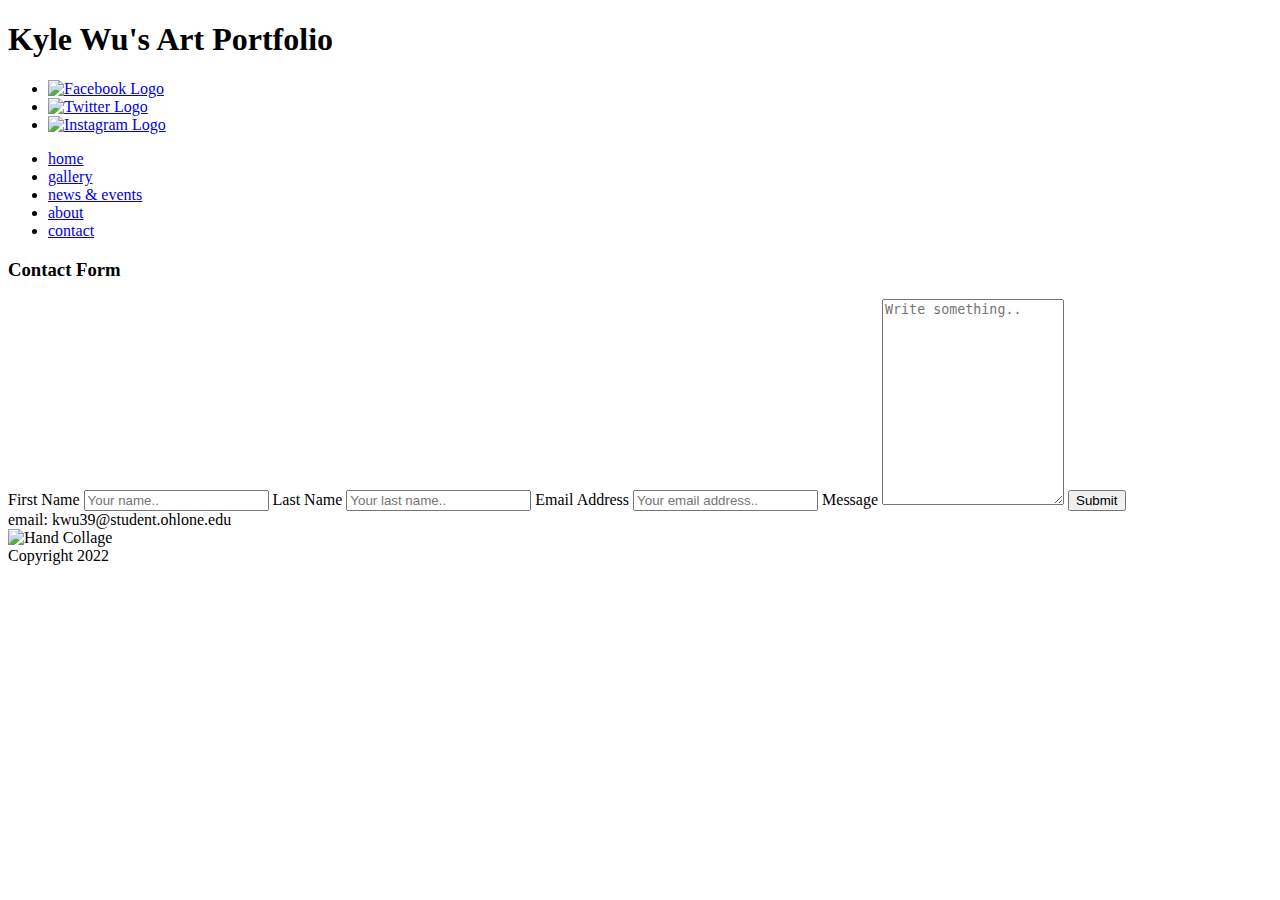
==== contact.html @ e68b6311 "Add files via upload" ====
<!DOCTYPE html>
<html lang="en">

<head>
    <title>Kyle Wu's Art Portfolio</title>
    <link rel="shortcut icon" href="images/favicon.ico" type="image/x-icon">
    <link rel="stylesheet" href="CSS/styles.css">
    <link rel="stylesheet" href="CSS/styles-contact.css">
</head>

<body>
    <div class="container">
        <header>
            <div class="logo-title">
                <h1>Kyle Wu's Art Portfolio</h1>
            </div>
            <div class="social-links">
              <ul class="list-inline">
                  <li><a href="https://www.facebook.com"><img src="images/facebook.png" alt="Facebook Logo"></a></li>
                  <li><a href="https://www.twitter.com"><img src="images/twitter.png" alt="Twitter Logo"></a></li>
                  <li><a href="https://www.instagram.com"><img src="images/instagram.png" alt="Instagram Logo"></a></li>
              </ul>
            </div>
        </header>
        <nav>
            <div class="page-links">
              <ul>
                <li><a id="home" href="index.html">home</a></li>
                <li><a id="gallery" href="gallery.html">gallery</a></li>
                <li><a id="news-events" href="news-events.html">news & events</a></li>
                <li><a id="about" href="about.html">about</a></li>
                <li class="active"><a id="contact" href="contact.html">contact</a></li>

              </ul>
            </div>
        </nav>
        <main>
          <h3>Contact Form</h3>

          <section><div class="form">
            <form action="/action_page.php">
              <label for="fname">First Name</label>
              <input type="text" id="fname" name="firstname" placeholder="Your name..">
          
              <label for="lname">Last Name</label>
              <input type="text" id="lname" name="lastname" placeholder="Your last name..">
          
              <label for="email">Email Address</label>
              <input type="text" id="email" name="email-address" placeholder="Your email address..">
          
              <label for="message">Message</label>
              <textarea id="message" name="message" placeholder="Write something.." style="height:200px"></textarea>
          
              <input type="submit" value="Submit">
            </form>
          </div>
          </section>
        </main>
          <aside>
            <div id="my-email-address">email: kwu39@student.ohlone.edu</div>
          
            <img src="images/hands.jpg" alt="Hand Collage">
          </aside>
        <footer>
            Copyright 2022
        </footer>
    </div>
  </body>
</html>
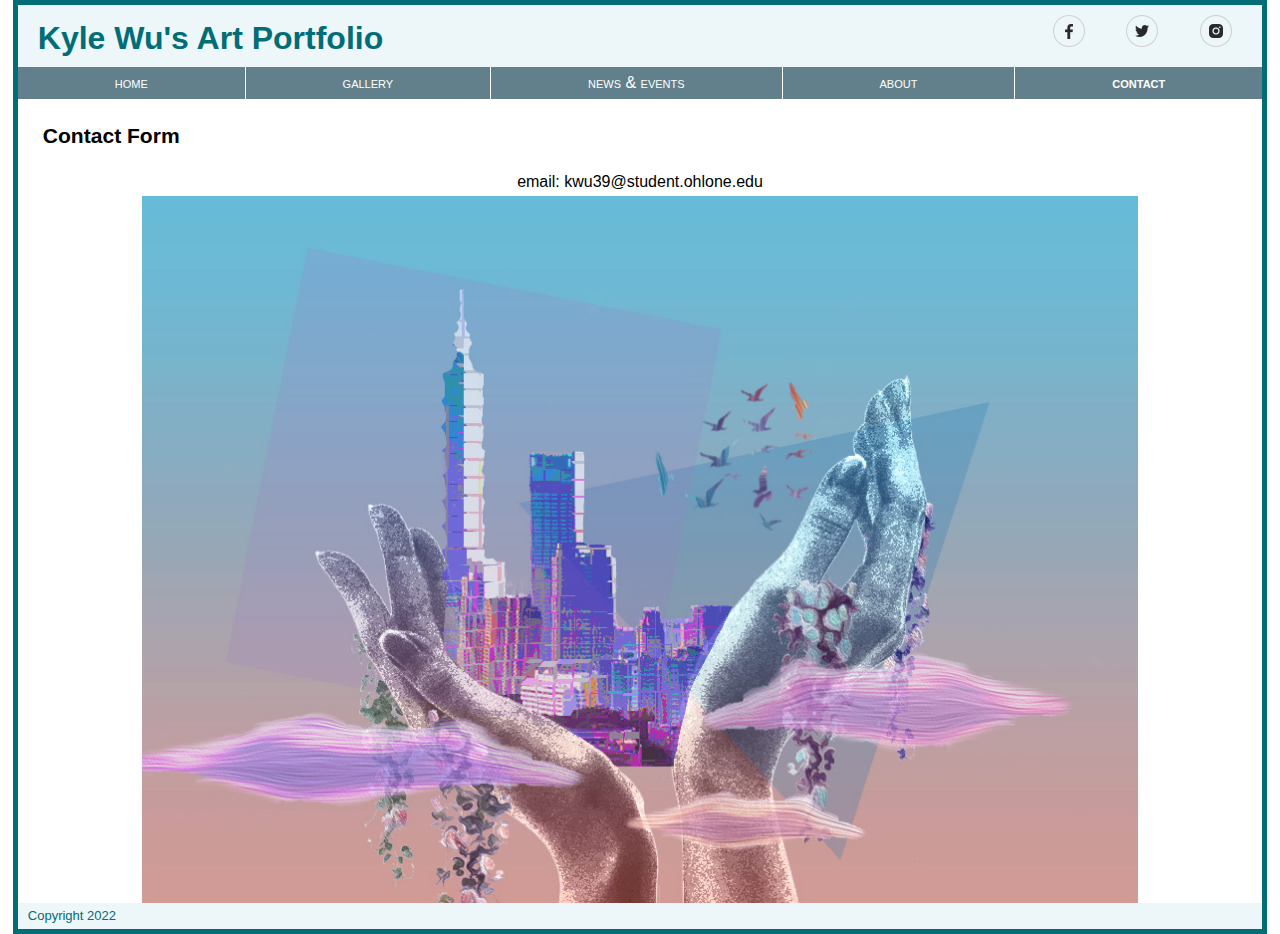
==== commit 3d686f5b: "Add files via upload" ====
--- a/contact.html
+++ b/contact.html
@@ -36,7 +36,7 @@
         </nav>
         <main>
           <h3>Contact Form</h3>
-
+<!--
           <section><div class="form">
             <form action="/action_page.php">
               <label for="fname">First Name</label>
@@ -55,6 +55,7 @@
             </form>
           </div>
           </section>
+        -->
         </main>
           <aside>
             <div id="my-email-address">email: kwu39@student.ohlone.edu</div>
--- a/CSS/styles.css
+++ b/CSS/styles.css
@@ -0,0 +1,160 @@
+* {
+  box-sizing: border-box;
+  margin: 0;
+  padding: 0;
+}
+
+div.container {
+  border: 5px solid #006D77;
+  width: 98%;
+  margin: 0 auto;
+}
+
+header {
+  display: flex;
+  padding: 10px;
+  background-color: #EDF6F9;
+  color: #006D77;
+  font-family: 'Segoe UI', Tahoma, Geneva, Verdana, sans-serif;
+}
+
+div.logo-title {
+  width: 100%;
+  margin: 5px 0 0 10px;
+}
+
+.social-links ul {
+  display:flex;
+  width: 220px;
+  justify-content: space-around;
+}
+
+.social-links ul li {
+  display:flex;
+}
+
+nav {
+  clear: both;
+  display:flex;
+  justify-content: space-between;
+  background-color: #62808b;
+}
+
+nav ul {
+  display: inline-flex;
+  width: 100%;
+}
+
+.page-links {
+  width:100%;
+}
+
+.page-links ul li {
+  display:inline-flex;
+  flex-grow: 2;
+  justify-content: space-around;
+  line-height: 2em;
+  border-right: 1px solid white;
+  font-family: 'Segoe UI', Tahoma, Geneva, Verdana, sans-serif;
+  font-variant: small-caps;
+
+  -webkit-transition: all 0.4s ease;
+  -moz-transition: all 0.4s ease;
+  -o-transition: all 0.4s ease;
+  -ms-transition: all 0.4s ease;
+  transition: all 0.4s ease;
+}
+
+.page-links ul li:last-child {
+  border-right: none;
+}
+
+.page-links ul li:hover {
+  display: block;
+  text-align: center;
+  background-color: #42a7b3;
+  font-weight: bold;
+  text-decoration: underline;
+  flex-grow: 3;
+}
+
+nav ul li a {
+  color: white;
+  text-decoration: none;
+  display: block;
+}
+
+nav ul li.active a {
+  font-weight: bold;
+}
+
+nav ul li a img {
+  width: 120%;
+  color: white;
+}
+
+main {
+  font-size: large;
+}
+footer {
+  clear: both;
+  background-color: #EDF6F9;
+  color: #006D77;
+  font-family: 'Segoe UI', Tahoma, Geneva, Verdana, sans-serif;
+  font-size: small;
+  line-height: 2em;
+  padding-left: 10px;
+}
+
+/* Large Tablets */
+@media screen and (max-width: 1000px) {
+  header, footer {
+    background-color: orange;
+  }
+
+  h1 {
+    font-size: x-large;
+  }
+
+  .social-links ul {
+    width: 190px;
+  }
+  
+  main {
+    font-size: medium;
+  }
+}
+
+/* Medium/small Tablets */
+@media screen and (max-width: 800px) {
+  header, footer {
+    background-color: lightgreen;
+  }
+
+  h1 {
+    font-size: large;
+  }  
+
+  .social-links ul {
+    width: 180px;
+  }
+
+  main {
+    font-size: medium;
+  }
+}
+
+/* Smartphones */
+@media screen and (max-width : 550px) {
+  header, footer {
+    background-color: burlywood;
+  }
+
+  .social-links ul {
+    width: 160px;
+  }
+
+  main {
+    font-size: small;
+  }
+}--- a/CSS/styles-contact.css
+++ b/CSS/styles-contact.css
@@ -0,0 +1,91 @@
+body {
+  font-family: Arial, Helvetica, sans-serif;
+}
+
+h3 {
+  display: inline-block;
+  margin-top: 20px;
+  margin-left: 20px;
+  padding: 5px;
+}
+
+input[type=text], select, textarea {
+  width: 100%;
+  padding: 12px;
+  border: 1px solid #ccc;
+  border-radius: 4px;
+  box-sizing: border-box;
+  margin-top: 6px;
+  margin-bottom: 16px;
+  resize: vertical;
+}
+
+input[type=submit] {
+  background-color: #006D77;
+  color: white;
+  padding: 12px 20px;
+  border: none;
+  border-radius: 4px;
+  cursor: pointer;
+}
+
+input[type=submit]:hover {
+  background-color: #62808b;
+}
+
+.form {
+  display: inline-flex;
+  float: left;
+  width: 55%;
+  margin: 20px;
+  padding: 20px;
+  border-radius: 5px;
+  background-color: #f2f2f2;
+  border: 1px solid red;
+}
+
+aside {
+  display: flex;
+  flex-direction: column;
+  margin: auto;
+}
+
+#my-email-address {
+  margin: auto;
+  padding-top: 20px;
+  padding-bottom: 5px;
+}
+
+aside img{
+  width:80%;
+  margin: auto;
+}
+
+/* Large Tablets */
+@media screen and (max-width: 1000px) {
+
+}
+
+/* Medium/small Tablets */
+@media screen and (max-width: 800px) {
+  
+  main {
+    width: 98%;
+  }
+
+  .form{
+    width: 100%;
+    margin: 5px;
+  }
+  
+  aside {
+    width: 60%;
+    margin: 10px auto;
+  }
+}
+
+/* Smartphones */
+@media screen and (max-width: 550px) {
+
+}
+
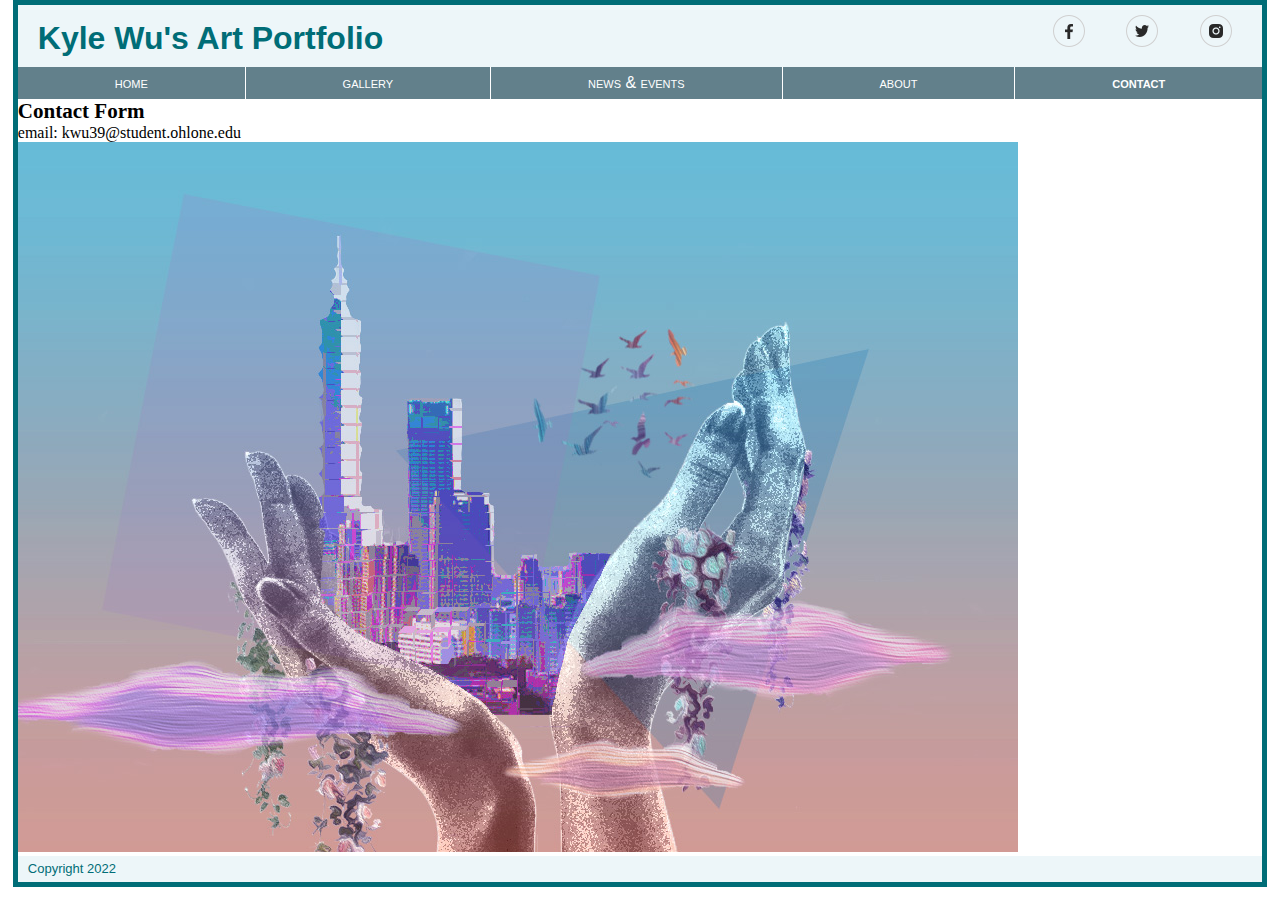
==== commit 46ed1387: "Update contact.html" ====
--- a/contact.html
+++ b/contact.html
@@ -5,7 +5,6 @@
     <title>Kyle Wu's Art Portfolio</title>
     <link rel="shortcut icon" href="images/favicon.ico" type="image/x-icon">
     <link rel="stylesheet" href="CSS/styles.css">
-    <link rel="stylesheet" href="CSS/styles-contact.css">
 </head>
 
 <body>
@@ -67,4 +66,4 @@
         </footer>
     </div>
   </body>
-</html>+</html>
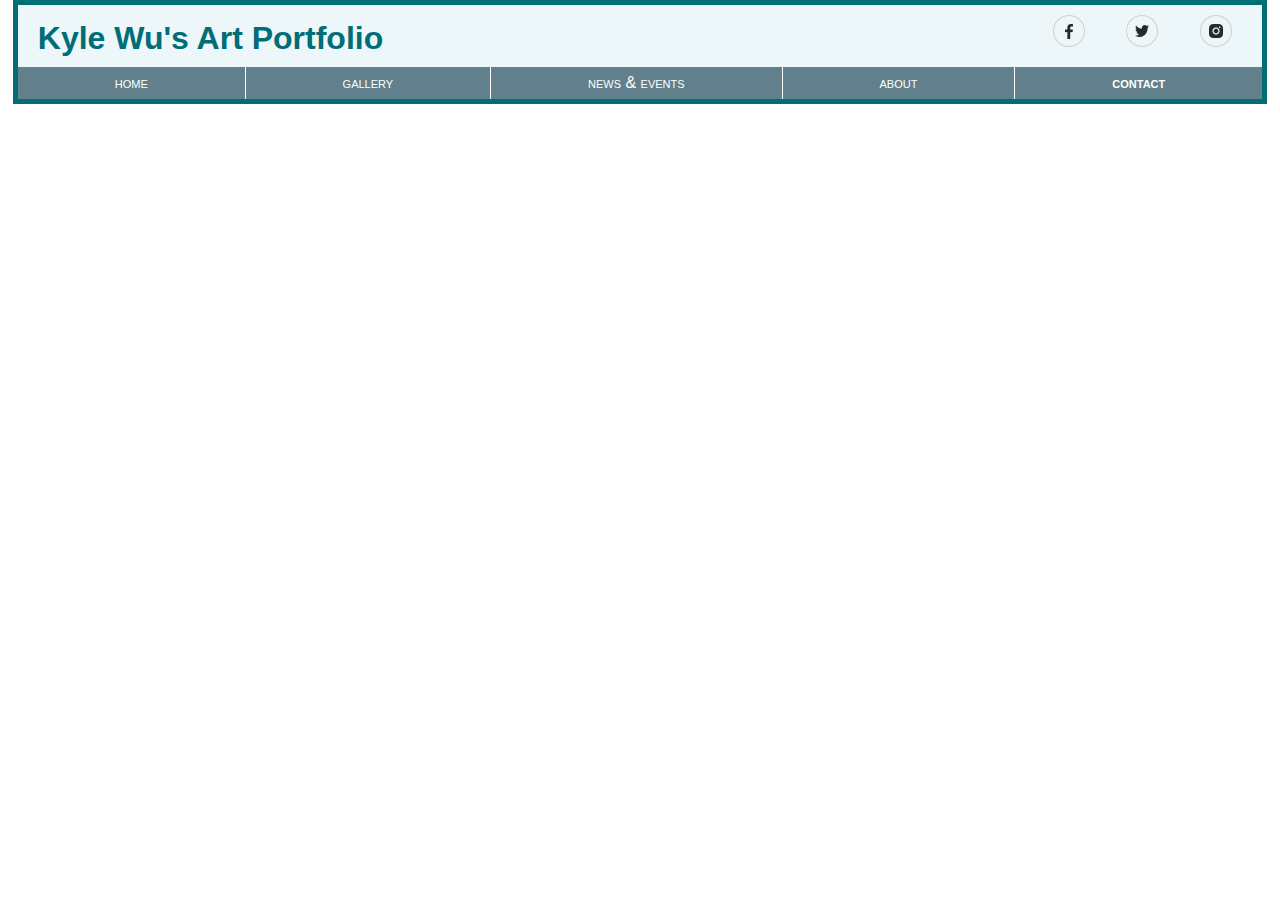
==== commit 69d0036f: "Add files via upload" ====
--- a/contact.html
+++ b/contact.html
@@ -5,6 +5,7 @@
     <title>Kyle Wu's Art Portfolio</title>
     <link rel="shortcut icon" href="images/favicon.ico" type="image/x-icon">
     <link rel="stylesheet" href="CSS/styles.css">
+    <link rel="stylesheet" href="CSS/styles-contact.css">
 </head>
 
 <body>
@@ -29,13 +30,13 @@
                 <li><a id="news-events" href="news-events.html">news & events</a></li>
                 <li><a id="about" href="about.html">about</a></li>
                 <li class="active"><a id="contact" href="contact.html">contact</a></li>
-
               </ul>
             </div>
         </nav>
+        <!--
+
         <main>
           <h3>Contact Form</h3>
-<!--
           <section><div class="form">
             <form action="/action_page.php">
               <label for="fname">First Name</label>
@@ -54,7 +55,6 @@
             </form>
           </div>
           </section>
-        -->
         </main>
           <aside>
             <div id="my-email-address">email: kwu39@student.ohlone.edu</div>
@@ -64,6 +64,7 @@
         <footer>
             Copyright 2022
         </footer>
+      -->
     </div>
   </body>
-</html>
+</html>--- a/CSS/styles-contact.css
+++ b/CSS/styles-contact.css
@@ -0,0 +1,91 @@
+body {
+  font-family: Arial, Helvetica, sans-serif;
+}
+
+h3 {
+  display: inline-block;
+  margin-top: 20px;
+  margin-left: 20px;
+  padding: 5px;
+}
+
+input[type=text], select, textarea {
+  width: 100%;
+  padding: 12px;
+  border: 1px solid #ccc;
+  border-radius: 4px;
+  box-sizing: border-box;
+  margin-top: 6px;
+  margin-bottom: 16px;
+  resize: vertical;
+}
+
+input[type=submit] {
+  background-color: #006D77;
+  color: white;
+  padding: 12px 20px;
+  border: none;
+  border-radius: 4px;
+  cursor: pointer;
+}
+
+input[type=submit]:hover {
+  background-color: #62808b;
+}
+
+.form {
+  display: inline-flex;
+  float: left;
+  width: 55%;
+  margin: 20px;
+  padding: 20px;
+  border-radius: 5px;
+  background-color: #f2f2f2;
+  border: 1px solid red;
+}
+
+aside {
+  display: flex;
+  flex-direction: column;
+  margin: auto;
+}
+
+#my-email-address {
+  margin: auto;
+  padding-top: 20px;
+  padding-bottom: 5px;
+}
+
+aside img{
+  width:80%;
+  margin: auto;
+}
+
+/* Large Tablets */
+@media screen and (max-width: 1000px) {
+
+}
+
+/* Medium/small Tablets */
+@media screen and (max-width: 800px) {
+  
+  main {
+    width: 98%;
+  }
+
+  .form{
+    width: 100%;
+    margin: 5px;
+  }
+  
+  aside {
+    width: 60%;
+    margin: 10px auto;
+  }
+}
+
+/* Smartphones */
+@media screen and (max-width: 550px) {
+
+}
+
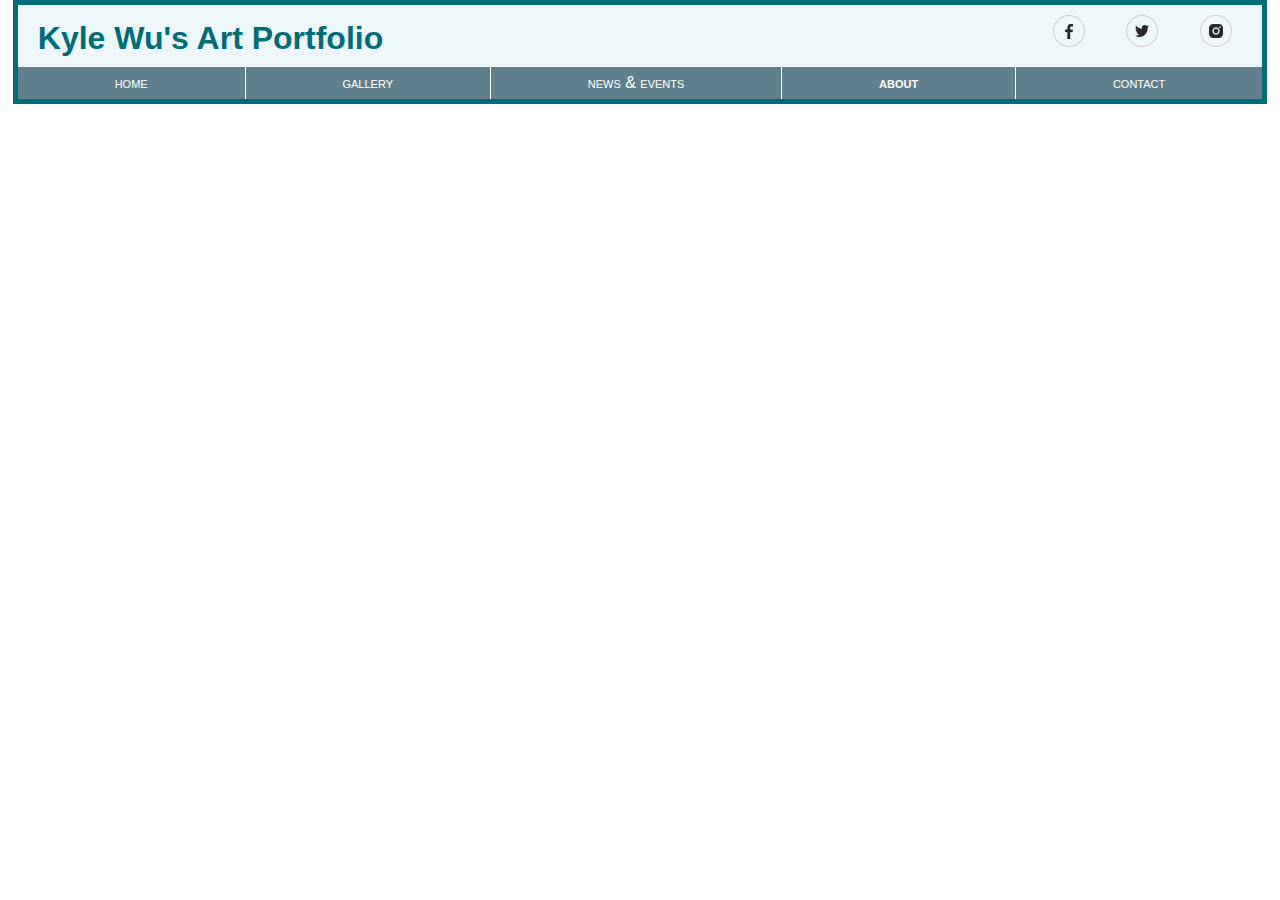
==== commit a37cd922: "Add files via upload" ====
--- a/contact.html
+++ b/contact.html
@@ -1,70 +1,77 @@
-<!DOCTYPE html>
-<html lang="en">
-
-<head>
-    <title>Kyle Wu's Art Portfolio</title>
-    <link rel="shortcut icon" href="images/favicon.ico" type="image/x-icon">
-    <link rel="stylesheet" href="CSS/styles.css">
-    <link rel="stylesheet" href="CSS/styles-contact.css">
-</head>
-
-<body>
-    <div class="container">
-        <header>
-            <div class="logo-title">
-                <h1>Kyle Wu's Art Portfolio</h1>
-            </div>
-            <div class="social-links">
-              <ul class="list-inline">
-                  <li><a href="https://www.facebook.com"><img src="images/facebook.png" alt="Facebook Logo"></a></li>
-                  <li><a href="https://www.twitter.com"><img src="images/twitter.png" alt="Twitter Logo"></a></li>
-                  <li><a href="https://www.instagram.com"><img src="images/instagram.png" alt="Instagram Logo"></a></li>
-              </ul>
-            </div>
-        </header>
-        <nav>
-            <div class="page-links">
-              <ul>
-                <li><a id="home" href="index.html">home</a></li>
-                <li><a id="gallery" href="gallery.html">gallery</a></li>
-                <li><a id="news-events" href="news-events.html">news & events</a></li>
-                <li><a id="about" href="about.html">about</a></li>
-                <li class="active"><a id="contact" href="contact.html">contact</a></li>
-              </ul>
-            </div>
-        </nav>
-        <!--
-
-        <main>
-          <h3>Contact Form</h3>
-          <section><div class="form">
-            <form action="/action_page.php">
-              <label for="fname">First Name</label>
-              <input type="text" id="fname" name="firstname" placeholder="Your name..">
-          
-              <label for="lname">Last Name</label>
-              <input type="text" id="lname" name="lastname" placeholder="Your last name..">
-          
-              <label for="email">Email Address</label>
-              <input type="text" id="email" name="email-address" placeholder="Your email address..">
-          
-              <label for="message">Message</label>
-              <textarea id="message" name="message" placeholder="Write something.." style="height:200px"></textarea>
-          
-              <input type="submit" value="Submit">
-            </form>
-          </div>
-          </section>
-        </main>
-          <aside>
-            <div id="my-email-address">email: kwu39@student.ohlone.edu</div>
-          
-            <img src="images/hands.jpg" alt="Hand Collage">
-          </aside>
-        <footer>
-            Copyright 2022
-        </footer>
-      -->
-    </div>
-  </body>
+<!DOCTYPE html>
+<html lang="en">
+
+<head>
+    <meta charset="UTF-8">
+    <meta http-equiv="X-UA-Compatible" content="IE=edge">
+    <meta name="viewport" content="width=device-width, initial-scale=1.0">
+    <title>Kyle Wu's Art Portfolio</title>
+    <link rel="shortcut icon" href="images/favicon.ico" type="image/x-icon">
+    <link rel="stylesheet" href="CSS/styles.css">
+    <link rel="stylesheet" href="CSS/styles-about.css">
+    <link rel="stylesheet" href="CSS/lightbox.min.css">
+</head>
+
+<body>
+    <div class="container">
+        <header>
+            <div class="logo-title">
+                <h1>Kyle Wu's Art Portfolio</h1>
+            </div>
+            <div class="social-links">
+              <ul class="list-inline">
+                  <li><a href="https://www.facebook.com"><img src="images/facebook.png" alt="Facebook Logo"></a></li>
+                  <li><a href="https://www.twitter.com"><img src="images/twitter.png" alt="Twitter Logo"></a></li>
+                  <li><a href="https://www.instagram.com"><img src="images/instagram.png" alt="Instagram Logo"></a></li>
+              </ul>
+            </div>
+        </header>
+        <nav>
+            <div class="page-links">
+              <ul>
+                <li><a id="home" href="index.html">home</a></li>
+                <li><a id="gallery" href="gallery.html">gallery</a></li>
+                <li><a id="news-events" href="news-events.html">news & events</a></li>
+                <li class="active"><a id="about" href="about.html">about</a></li>
+                <li><a id="contact" href="contact.html">contact</a></li>
+
+              </ul>
+            </div>
+        </nav>
+        <!--
+        <main>
+          <div class="statement">
+            <h3>Artist's Statement</h3>
+            <p>Currently a sophomore at Foothill, I work in Photoshop to create my digital pieces. I enjoy art
+              because it allows things from personal ideas to be created, which makes it unique and allows you
+              to express yourself or your skill in designing things. I’m excited to be able to freely create
+              from my own ideas and use different tools to express that. Outside of digital art, I also paint
+              plastic models and do 3D modeling on programs such as Maya, along with traditional drawing.
+              These different tools and mediums allow me to create in different ways.</p>
+            <br>
+            <h3>Achievements & Awards</h3>
+            
+            <h4>Achievement - 2/14/2021</h4>
+            <p>Lorem, ipsum dolor sit amet consectetur adipisicing elit. Aliquid odio maiores, quod commodi iste tempore dicta minima similique fuga doloribus id placeat accusamus ipsam officiis tempora non, quaerat soluta laudantium?</p>
+            <br>
+            <h4>Award - 11/30/2020</h4>
+            <p>Lorem ipsum dolor sit amet consectetur adipisicing elit. Odio provident illo possimus suscipit. Dignissimos voluptatum rerum blanditiis quisquam repellat, perferendis natus esse, ipsam architecto labore tenetur reprehenderit quas dolores distinctio!</p>
+            <br>
+            <h3>Key Concepts</h3>
+            <p>Lorem ipsum dolor sit, amet consectetur adipisicing elit. Libero, doloribus velit voluptatibus quisquam distinctio impedit eaque odio magnam perferendis nihil aut eius voluptatem maxime praesentium! Facere maxime aut quas odio. Lorem ipsum dolor sit amet, consectetur adipisicing elit. Modi beatae aliquid ex porro quasi dolorem et corporis sed, voluptatum vero voluptatibus asperiores incidunt dolore voluptatem iste veniam quam nam perferendis!</p>
+            <br>
+            <h3>Goals</h3>
+            <p>Lorem ipsum dolor sit amet consectetur adipisicing elit. Dolorem ratione, doloremque consectetur vitae odit aliquid eius recusandae veniam, laborum inventore in vel voluptates molestias officiis incidunt? Qui soluta officia dolore? Lorem, ipsum dolor sit amet consectetur adipisicing elit. Doloremque velit illum corrupti ex commodi exercitationem, animi necessitatibus quisquam! Atque amet pariatur minima in illum, explicabo est quidem voluptatibus consectetur earum.</p>
+            <br>
+          </div>
+        </main>
+        <aside>
+          <img src="images/bust.jpg" alt="Bust">
+        </aside>
+        <footer>
+            Copyright 2022
+        </footer>
+      -->
+    </div>
+  </body>
 </html>--- a/CSS/styles-about.css
+++ b/CSS/styles-about.css
@@ -0,0 +1,62 @@
+body {
+  font-family: Arial, Helvetica, sans-serif;
+}
+
+h3 {
+  padding: 8px;
+  margin-bottom: 8px;
+  line-height: 1em;
+  border: 1px solid red;
+}
+h4 {
+  padding-left: 10px;
+  padding-bottom: 5px;
+}
+
+p {
+  padding-left: 15px;
+}
+
+main {
+  display: inline-flex;
+  float: left;
+  width: 60%;
+  margin: 20px;
+  border-radius: 5px;
+  background-color: #f2f2f2;
+  padding: 20px;
+}
+
+aside {
+  display: flex;
+  margin: 20px auto;
+}
+
+aside img{
+  width:80%;
+  margin: auto;
+}
+
+/* Large Tablets */
+@media screen and (max-width: 1000px) {
+  
+}
+
+/* Medium/small Tablets */
+@media screen and (max-width: 800px) {
+  main {
+    width: 98%;
+    margin: 5px;
+  }
+
+  aside {
+    width: 50%;
+    margin: 10px auto;
+  }
+}
+
+/* Smartphones */
+@media screen and (max-width: 550px) {
+ 
+}
+
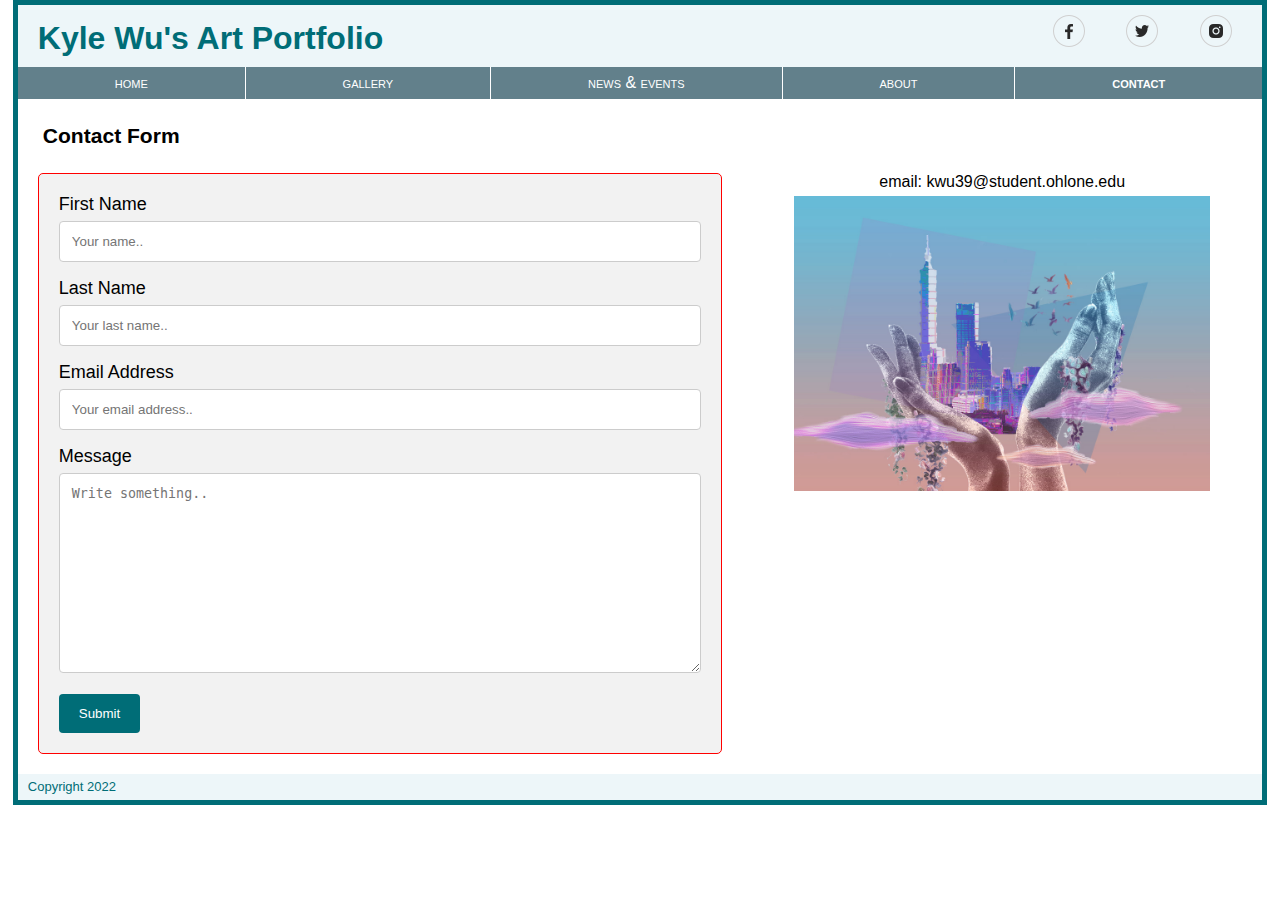
==== commit 9d83952e: "Add files via upload" ====
--- a/contact.html
+++ b/contact.html
@@ -1,77 +1,70 @@
-<!DOCTYPE html>
-<html lang="en">
-
-<head>
-    <meta charset="UTF-8">
-    <meta http-equiv="X-UA-Compatible" content="IE=edge">
-    <meta name="viewport" content="width=device-width, initial-scale=1.0">
-    <title>Kyle Wu's Art Portfolio</title>
-    <link rel="shortcut icon" href="images/favicon.ico" type="image/x-icon">
-    <link rel="stylesheet" href="CSS/styles.css">
-    <link rel="stylesheet" href="CSS/styles-about.css">
-    <link rel="stylesheet" href="CSS/lightbox.min.css">
-</head>
-
-<body>
-    <div class="container">
-        <header>
-            <div class="logo-title">
-                <h1>Kyle Wu's Art Portfolio</h1>
-            </div>
-            <div class="social-links">
-              <ul class="list-inline">
-                  <li><a href="https://www.facebook.com"><img src="images/facebook.png" alt="Facebook Logo"></a></li>
-                  <li><a href="https://www.twitter.com"><img src="images/twitter.png" alt="Twitter Logo"></a></li>
-                  <li><a href="https://www.instagram.com"><img src="images/instagram.png" alt="Instagram Logo"></a></li>
-              </ul>
-            </div>
-        </header>
-        <nav>
-            <div class="page-links">
-              <ul>
-                <li><a id="home" href="index.html">home</a></li>
-                <li><a id="gallery" href="gallery.html">gallery</a></li>
-                <li><a id="news-events" href="news-events.html">news & events</a></li>
-                <li class="active"><a id="about" href="about.html">about</a></li>
-                <li><a id="contact" href="contact.html">contact</a></li>
-
-              </ul>
-            </div>
-        </nav>
-        <!--
-        <main>
-          <div class="statement">
-            <h3>Artist's Statement</h3>
-            <p>Currently a sophomore at Foothill, I work in Photoshop to create my digital pieces. I enjoy art
-              because it allows things from personal ideas to be created, which makes it unique and allows you
-              to express yourself or your skill in designing things. I’m excited to be able to freely create
-              from my own ideas and use different tools to express that. Outside of digital art, I also paint
-              plastic models and do 3D modeling on programs such as Maya, along with traditional drawing.
-              These different tools and mediums allow me to create in different ways.</p>
-            <br>
-            <h3>Achievements & Awards</h3>
-            
-            <h4>Achievement - 2/14/2021</h4>
-            <p>Lorem, ipsum dolor sit amet consectetur adipisicing elit. Aliquid odio maiores, quod commodi iste tempore dicta minima similique fuga doloribus id placeat accusamus ipsam officiis tempora non, quaerat soluta laudantium?</p>
-            <br>
-            <h4>Award - 11/30/2020</h4>
-            <p>Lorem ipsum dolor sit amet consectetur adipisicing elit. Odio provident illo possimus suscipit. Dignissimos voluptatum rerum blanditiis quisquam repellat, perferendis natus esse, ipsam architecto labore tenetur reprehenderit quas dolores distinctio!</p>
-            <br>
-            <h3>Key Concepts</h3>
-            <p>Lorem ipsum dolor sit, amet consectetur adipisicing elit. Libero, doloribus velit voluptatibus quisquam distinctio impedit eaque odio magnam perferendis nihil aut eius voluptatem maxime praesentium! Facere maxime aut quas odio. Lorem ipsum dolor sit amet, consectetur adipisicing elit. Modi beatae aliquid ex porro quasi dolorem et corporis sed, voluptatum vero voluptatibus asperiores incidunt dolore voluptatem iste veniam quam nam perferendis!</p>
-            <br>
-            <h3>Goals</h3>
-            <p>Lorem ipsum dolor sit amet consectetur adipisicing elit. Dolorem ratione, doloremque consectetur vitae odit aliquid eius recusandae veniam, laborum inventore in vel voluptates molestias officiis incidunt? Qui soluta officia dolore? Lorem, ipsum dolor sit amet consectetur adipisicing elit. Doloremque velit illum corrupti ex commodi exercitationem, animi necessitatibus quisquam! Atque amet pariatur minima in illum, explicabo est quidem voluptatibus consectetur earum.</p>
-            <br>
-          </div>
-        </main>
-        <aside>
-          <img src="images/bust.jpg" alt="Bust">
-        </aside>
-        <footer>
-            Copyright 2022
-        </footer>
-      -->
-    </div>
-  </body>
+<!DOCTYPE html>
+<html lang="en">
+
+<head>
+    <meta charset="UTF-8">
+    <meta http-equiv="X-UA-Compatible" content="IE=edge">
+    <meta name="viewport" content="width=device-width, initial-scale=1.0">
+    <title>Kyle Wu's Art Portfolio</title>
+    <link rel="shortcut icon" href="images/favicon.ico" type="image/x-icon">
+    <link rel="stylesheet" href="CSS/styles.css">
+    <link rel="stylesheet" href="CSS/styles-contact.css">
+</head>
+
+<body>
+    <div class="container">
+        <header>
+            <div class="logo-title">
+                <h1>Kyle Wu's Art Portfolio</h1>
+            </div>
+            <div class="social-links">
+              <ul class="list-inline">
+                  <li><a href="https://www.facebook.com"><img src="images/facebook.png" alt="Facebook Logo"></a></li>
+                  <li><a href="https://www.twitter.com"><img src="images/twitter.png" alt="Twitter Logo"></a></li>
+                  <li><a href="https://www.instagram.com"><img src="images/instagram.png" alt="Instagram Logo"></a></li>
+              </ul>
+            </div>
+        </header>
+        <nav>
+            <div class="page-links">
+              <ul>
+                <li><a id="home" href="index.html">home</a></li>
+                <li><a id="gallery" href="gallery.html">gallery</a></li>
+                <li><a id="news-events" href="news-events.html">news & events</a></li>
+                <li><a id="about" href="about.html">about</a></li>
+                <li class="active"><a id="contact" href="contact.html">contact</a></li>
+              </ul>
+            </div>
+        </nav>
+        <main>
+          <h3>Contact Form</h3>
+          <section><div class="form">
+            <form action="/action_page.php">
+              <label for="fname">First Name</label>
+              <input type="text" id="fname" name="firstname" placeholder="Your name..">
+          
+              <label for="lname">Last Name</label>
+              <input type="text" id="lname" name="lastname" placeholder="Your last name..">
+          
+              <label for="email">Email Address</label>
+              <input type="text" id="email" name="email-address" placeholder="Your email address..">
+          
+              <label for="message">Message</label>
+              <textarea id="message" name="message" placeholder="Write something.." style="height:200px"></textarea>
+          
+              <input type="submit" value="Submit">
+            </form>
+          </div>
+          </section>
+        </main>
+        <aside>
+          <div id="my-email-address">email: kwu39@student.ohlone.edu</div>
+         
+          <img src="images/hands.jpg" alt="Hand Collage">
+        </aside>
+        <footer>
+            Copyright 2022
+        </footer>
+    </div>
+  </body>
 </html>--- a/CSS/styles-contact.css
+++ b/CSS/styles-contact.css
@@ -0,0 +1,91 @@
+body {
+  font-family: Arial, Helvetica, sans-serif;
+}
+
+h3 {
+  display: inline-block;
+  margin-top: 20px;
+  margin-left: 20px;
+  padding: 5px;
+}
+
+input[type=text], select, textarea {
+  width: 100%;
+  padding: 12px;
+  border: 1px solid #ccc;
+  border-radius: 4px;
+  box-sizing: border-box;
+  margin-top: 6px;
+  margin-bottom: 16px;
+  resize: vertical;
+}
+
+input[type=submit] {
+  background-color: #006D77;
+  color: white;
+  padding: 12px 20px;
+  border: none;
+  border-radius: 4px;
+  cursor: pointer;
+}
+
+input[type=submit]:hover {
+  background-color: #62808b;
+}
+
+.form {
+  display: inline-flex;
+  float: left;
+  width: 55%;
+  margin: 20px;
+  padding: 20px;
+  border-radius: 5px;
+  background-color: #f2f2f2;
+  border: 1px solid red;
+}
+
+aside {
+  display: flex;
+  flex-direction: column;
+  margin: auto;
+}
+
+#my-email-address {
+  margin: auto;
+  padding-top: 20px;
+  padding-bottom: 5px;
+}
+
+aside img{
+  width:80%;
+  margin: auto;
+}
+
+/* Large Tablets */
+@media screen and (max-width: 1000px) {
+
+}
+
+/* Medium/small Tablets */
+@media screen and (max-width: 800px) {
+  
+  main {
+    width: 98%;
+  }
+
+  .form{
+    width: 100%;
+    margin: 5px;
+  }
+  
+  aside {
+    width: 60%;
+    margin: 10px auto;
+  }
+}
+
+/* Smartphones */
+@media screen and (max-width: 550px) {
+
+}
+
